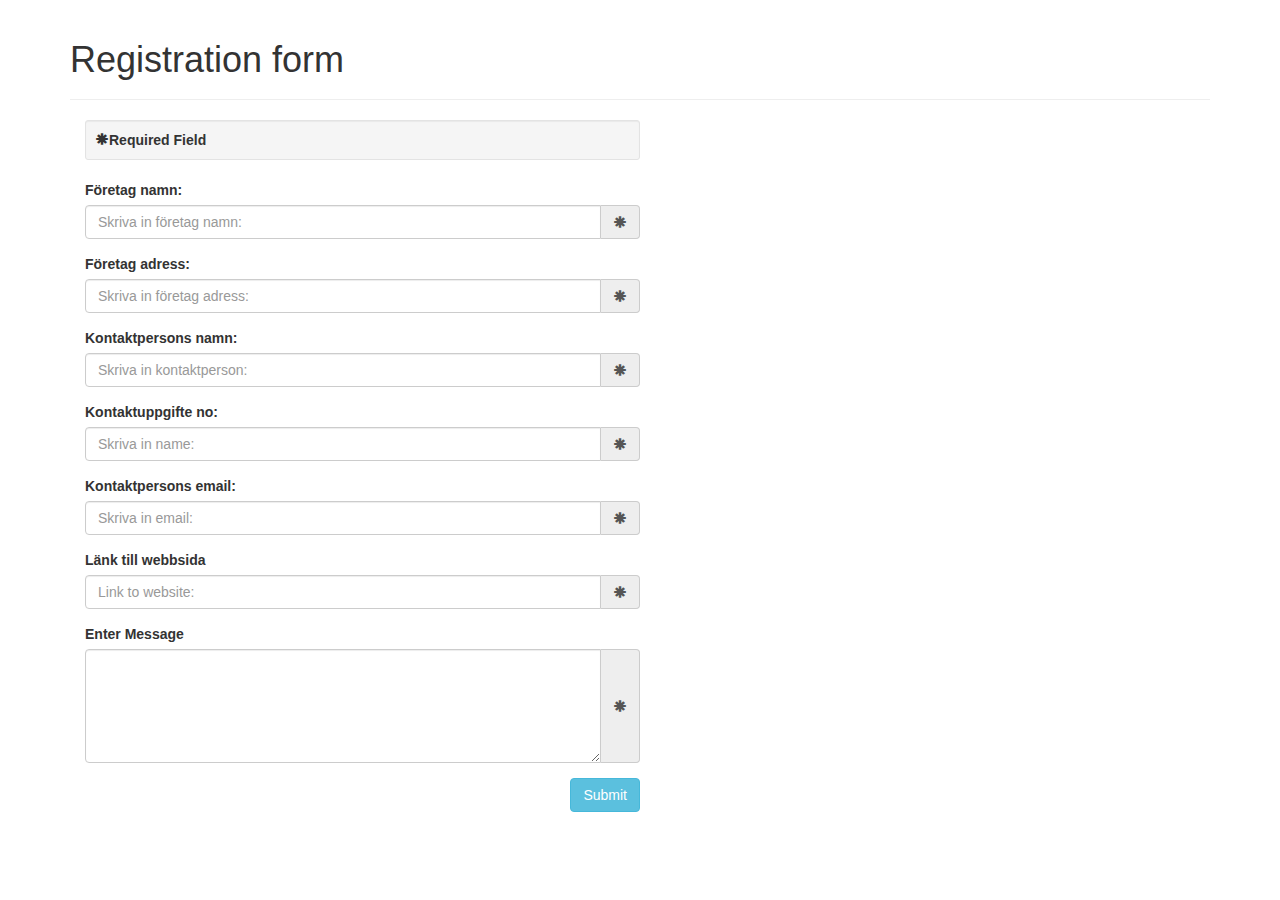
==== views/RegistrationForm/index.html @ bdc0f1b9 "Registration" ====
<!DOCTYPE html>
<html>
<head>
    <meta charset="utf-8" />
    <title>Registration form</title>
    <meta name="viewport" content="width=device-width, initial-scale=1.0" />
    <link rel="stylesheet" type="text/css" href="bootstrap/css/bootstrap.min.css" />
    <link rel="stylesheet" type="text/css" href="font-awesome/css/font-awesome.min.css" />
    <script type="text/javascript" src="js/jquery-1.10.2.min.js"></script>
    <script type="text/javascript" src="bootstrap/js/bootstrap.min.js"></script>
</head>
<body>
<div class="container">
<div class="page-header">
    <h1>Registration form</h1>
</div>

<!-- Registration form - START -->
<div class="container">
    <div class="row">
        <form role="form">
            <div class="col-lg-6">
                <div class="well well-sm"><strong><span class="glyphicon glyphicon-asterisk"></span>Required Field</strong></div>

                <div class="form-group">
                    <label for="Input_Company_Name">Företag namn:</label>
                    <div class="input-group">
                        <input type="text" class="form-control" name="Input_Company_Name" id="Input_Company_Name" placeholder="Skriva in företag namn:" required>
                        <span class="input-group-addon"><span class="glyphicon glyphicon-asterisk"></span></span>
                    </div>
                </div>


                 <div class="form-group">
                    <label for="Input_Company_address">Företag adress:</label>
                    <div class="input-group">
                        <input type="text" class="form-control" name="Input_Company_address" id="Input_Company_address" placeholder="Skriva in företag adress:" required>
                        <span class="input-group-addon"><span class="glyphicon glyphicon-asterisk"></span></span>
                    </div>
                </div>


                 <div class="form-group">
                    <label for="Input_Contact_Person">Kontaktpersons namn:</label>
                    <div class="input-group">
                        <input type="text" class="form-control" name="Input_Contact_Person" id="Input_Contact_Person" placeholder="Skriva in kontaktperson:" required>
                        <span class="input-group-addon"><span class="glyphicon glyphicon-asterisk"></span></span>
                    </div>
                </div>

                 <div class="form-group">
                    <label for="Input_Contact_information">Kontaktuppgifte no:</label>
                    <div class="input-group">
                        <input type="text" class="form-control" name="Input_Contact_information" id="Input_Contact_information" placeholder="Skriva in name:" required>
                        <span class="input-group-addon"><span class="glyphicon glyphicon-asterisk"></span></span>
                    </div>
                </div>

                <div class="form-group">
                    <label for="Input_Contact_Email">Kontaktpersons email:</label>
                    <div class="input-group">
                        <input type="email" class="form-control" id="Input_Contact_Email_First" name="Input_Contact_Email" placeholder="Skriva in email:" required>
                        <span class="input-group-addon"><span class="glyphicon glyphicon-asterisk"></span></span>
                    </div>
                </div>

                <div class="form-group">
                    <label for="Link_To_Website">Länk till webbsida</label>
                    <div class="input-group">
                        <input type="email" class="form-control" id="Link_To_Website" name="Link_To_Website" placeholder="Link to website:" required>
                        <span class="input-group-addon"><span class="glyphicon glyphicon-asterisk"></span></span>
                    </div>
                </div>

                <div class="form-group">
                    <label for="InputMessage">Enter Message</label>
                    <div class="input-group">
                        <textarea name="InputMessage" id="InputMessage" class="form-control" rows="5" required></textarea>
                        <span class="input-group-addon"><span class="glyphicon glyphicon-asterisk"></span></span>
                    </div>
                </div>

                <input type="submit" name="submit" id="submit" value="Submit" class="btn btn-info pull-right">
            </div>
        </form>
    </div>
</div>
<!-- Registration form - END -->

</div>

</body>
</html>
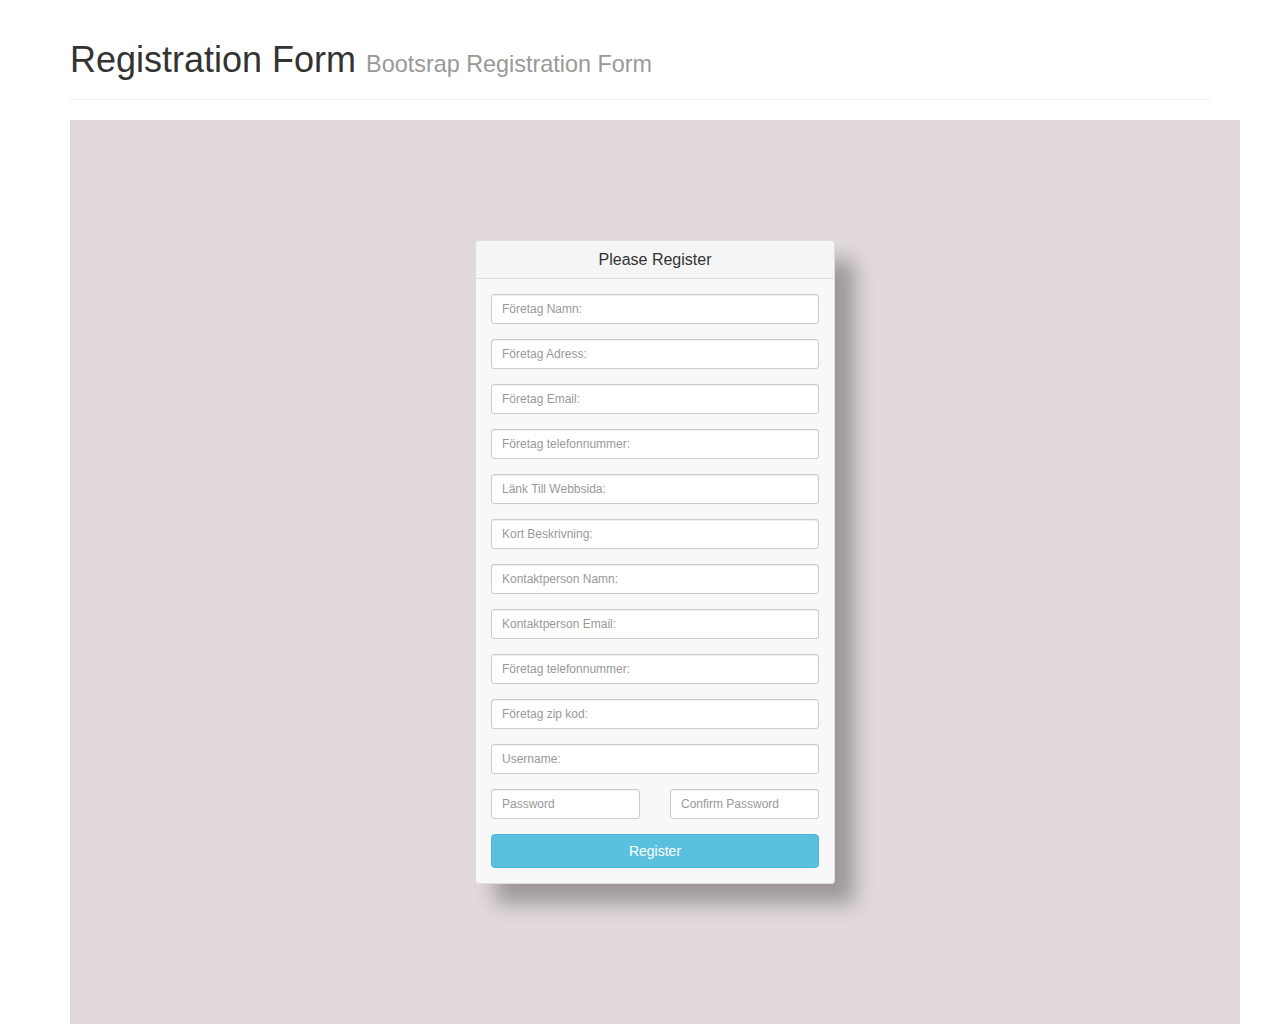
==== commit 275d072b: "a" ====
--- a/views/RegistrationForm/index.html
+++ b/views/RegistrationForm/index.html
@@ -2,90 +2,91 @@
 <html>
 <head>
     <meta charset="utf-8" />
-    <title>Registration form</title>
+    <title>Registration Form Template | PrepBootstrap</title>
     <meta name="viewport" content="width=device-width, initial-scale=1.0" />
+
     <link rel="stylesheet" type="text/css" href="bootstrap/css/bootstrap.min.css" />
     <link rel="stylesheet" type="text/css" href="font-awesome/css/font-awesome.min.css" />
+
     <script type="text/javascript" src="js/jquery-1.10.2.min.js"></script>
     <script type="text/javascript" src="bootstrap/js/bootstrap.min.js"></script>
 </head>
 <body>
+
 <div class="container">
 <div class="page-header">
-    <h1>Registration form</h1>
+    <h1>Registration Form <small>Bootsrap Registration Form</small></h1>
 </div>
 
-<!-- Registration form - START -->
-<div class="container">
-    <div class="row">
-        <form role="form">
-            <div class="col-lg-6">
-                <div class="well well-sm"><strong><span class="glyphicon glyphicon-asterisk"></span>Required Field</strong></div>
+<!-- Registration Form - START -->
+ <div class="container" id="container1">
+        <div class="row centered-form">
+            <div class="col-xs-12 col-sm-8 col-md-4 col-sm-offset-2 col-md-offset-4">
+                <div class="panel panel-default">
+                    <div class="panel-heading">
+                        <h3 class="panel-title text-center">Please Register</h3>
+                    </div>
 
-                <div class="form-group">
-                    <label for="Input_Company_Name">Företag namn:</label>
-                    <div class="input-group">
-                        <input type="text" class="form-control" name="Input_Company_Name" id="Input_Company_Name" placeholder="Skriva in företag namn:" required>
-                        <span class="input-group-addon"><span class="glyphicon glyphicon-asterisk"></span></span>
+                    <div class="panel-body">
+                        <form name="reg" action="code_exec.php" onsubmit="return validateForm()" method="post" role="form">
+                        <?php
+                        $remarks=$_GET['remarks'];
+                        if ($remarks==null and $remarks=="")
+                        {echo 'Register Here';}
+                        if ($remarks=='success')
+                        {echo 'Registration Success';}
+                        ?>
+
+                            <div class="form-group"><input type="text" name="company-name" id="companyName" class="form-control input-sm" placeholder="Företag Namn:"></div>
+                            <div class="form-group"><input type="text" name="company-address" id="companyAddress" class="form-control input-sm" placeholder="Företag Adress:"></div>
+							<div class="form-group"><input type="email" name="company-email" id="companyEmail" class="form-control input-sm" placeholder="Företag Email:"></div>
+							<div class="form-group"><input type="tel" name="company-phone-number" id="companyPhoneNumber" class="form-control input-sm" placeholder="Företag telefonnummer:"></div>
+							<div class="form-group"><input type="text" name="link-to-website" id="linkToWebsite" class="form-control input-sm" placeholder="Länk Till Webbsida:"></div>
+                            <div class="form-group"><input type="text" name="short-description" id="shortDescription" class="form-control input-sm" placeholder="Kort Beskrivning:"></div>
+                            <div class="form-group"><input type="text" name="contact-person-name" id="contactPersonName" class="form-control input-sm" placeholder="Kontaktperson Namn:"></div>
+							<div class="form-group"><input type="email" name="contact-person-email" id="contactPersonEmail" class="form-control input-sm" placeholder="Kontaktperson Email:"></div>
+							<div class="form-group"><input type="tel" name="contact-person-number" id="contactPersonNumber" class="form-control input-sm" placeholder="Företag telefonnummer:"></div>
+                            <div class="form-group"><input type="text" name="company-Zip-Code" id="companyZipCode" class="form-control input-sm" placeholder="Företag zip kod:"></div>
+                            <div class="form-group"><input type="text" name="username" id="username" class="form-control input-sm" placeholder="Username:"></div>
+
+                            <div class="row">
+                                <div class="col-xs-6 col-sm-6 col-md-6">
+                                    <div class="form-group">
+                                        <input type="password" name="password" id="password" class="form-control input-sm" placeholder="Password">
+                                    </div>
+                                </div>
+                            
+                            <div class="col-xs-6 col-sm-6 col-md-6">
+                                    <div class="form-group">
+                                        <input type="password" name="password-confirmation" id="passwordConfirmation" class="form-control input-sm" placeholder="Confirm Password">
+                                    </div>
+                                </div>
+                            </div>
+
+                            <input type="submit" value="Register" class="btn btn-info btn-block">
+                        </form>
                     </div>
                 </div>
+            </div>
+        </div>
+    </div>
 
+<style>
+#container1 {
+    background-color: #e2dada;
+}
 
-                 <div class="form-group">
-                    <label for="Input_Company_address">Företag adress:</label>
-                    <div class="input-group">
-                        <input type="text" class="form-control" name="Input_Company_address" id="Input_Company_address" placeholder="Skriva in företag adress:" required>
-                        <span class="input-group-addon"><span class="glyphicon glyphicon-asterisk"></span></span>
-                    </div>
-                </div>
+.centered-form {
+    margin-top: 120px;
+    margin-bottom: 120px;
+}
 
-
-                 <div class="form-group">
-                    <label for="Input_Contact_Person">Kontaktpersons namn:</label>
-                    <div class="input-group">
-                        <input type="text" class="form-control" name="Input_Contact_Person" id="Input_Contact_Person" placeholder="Skriva in kontaktperson:" required>
-                        <span class="input-group-addon"><span class="glyphicon glyphicon-asterisk"></span></span>
-                    </div>
-                </div>
-
-                 <div class="form-group">
-                    <label for="Input_Contact_information">Kontaktuppgifte no:</label>
-                    <div class="input-group">
-                        <input type="text" class="form-control" name="Input_Contact_information" id="Input_Contact_information" placeholder="Skriva in name:" required>
-                        <span class="input-group-addon"><span class="glyphicon glyphicon-asterisk"></span></span>
-                    </div>
-                </div>
-
-                <div class="form-group">
-                    <label for="Input_Contact_Email">Kontaktpersons email:</label>
-                    <div class="input-group">
-                        <input type="email" class="form-control" id="Input_Contact_Email_First" name="Input_Contact_Email" placeholder="Skriva in email:" required>
-                        <span class="input-group-addon"><span class="glyphicon glyphicon-asterisk"></span></span>
-                    </div>
-                </div>
-
-                <div class="form-group">
-                    <label for="Link_To_Website">Länk till webbsida</label>
-                    <div class="input-group">
-                        <input type="email" class="form-control" id="Link_To_Website" name="Link_To_Website" placeholder="Link to website:" required>
-                        <span class="input-group-addon"><span class="glyphicon glyphicon-asterisk"></span></span>
-                    </div>
-                </div>
-
-                <div class="form-group">
-                    <label for="InputMessage">Enter Message</label>
-                    <div class="input-group">
-                        <textarea name="InputMessage" id="InputMessage" class="form-control" rows="5" required></textarea>
-                        <span class="input-group-addon"><span class="glyphicon glyphicon-asterisk"></span></span>
-                    </div>
-                </div>
-
-                <input type="submit" name="submit" id="submit" value="Submit" class="btn btn-info pull-right">
-            </div>
-        </form>
-    </div>
-</div>
-<!-- Registration form - END -->
+.centered-form .panel {
+    background: rgba(255, 255, 255, 0.8);
+    box-shadow: rgba(0, 0, 0, 0.3) 20px 20px 20px;
+}
+</style>
+<!-- Registration Form - END -->
 
 </div>
 
